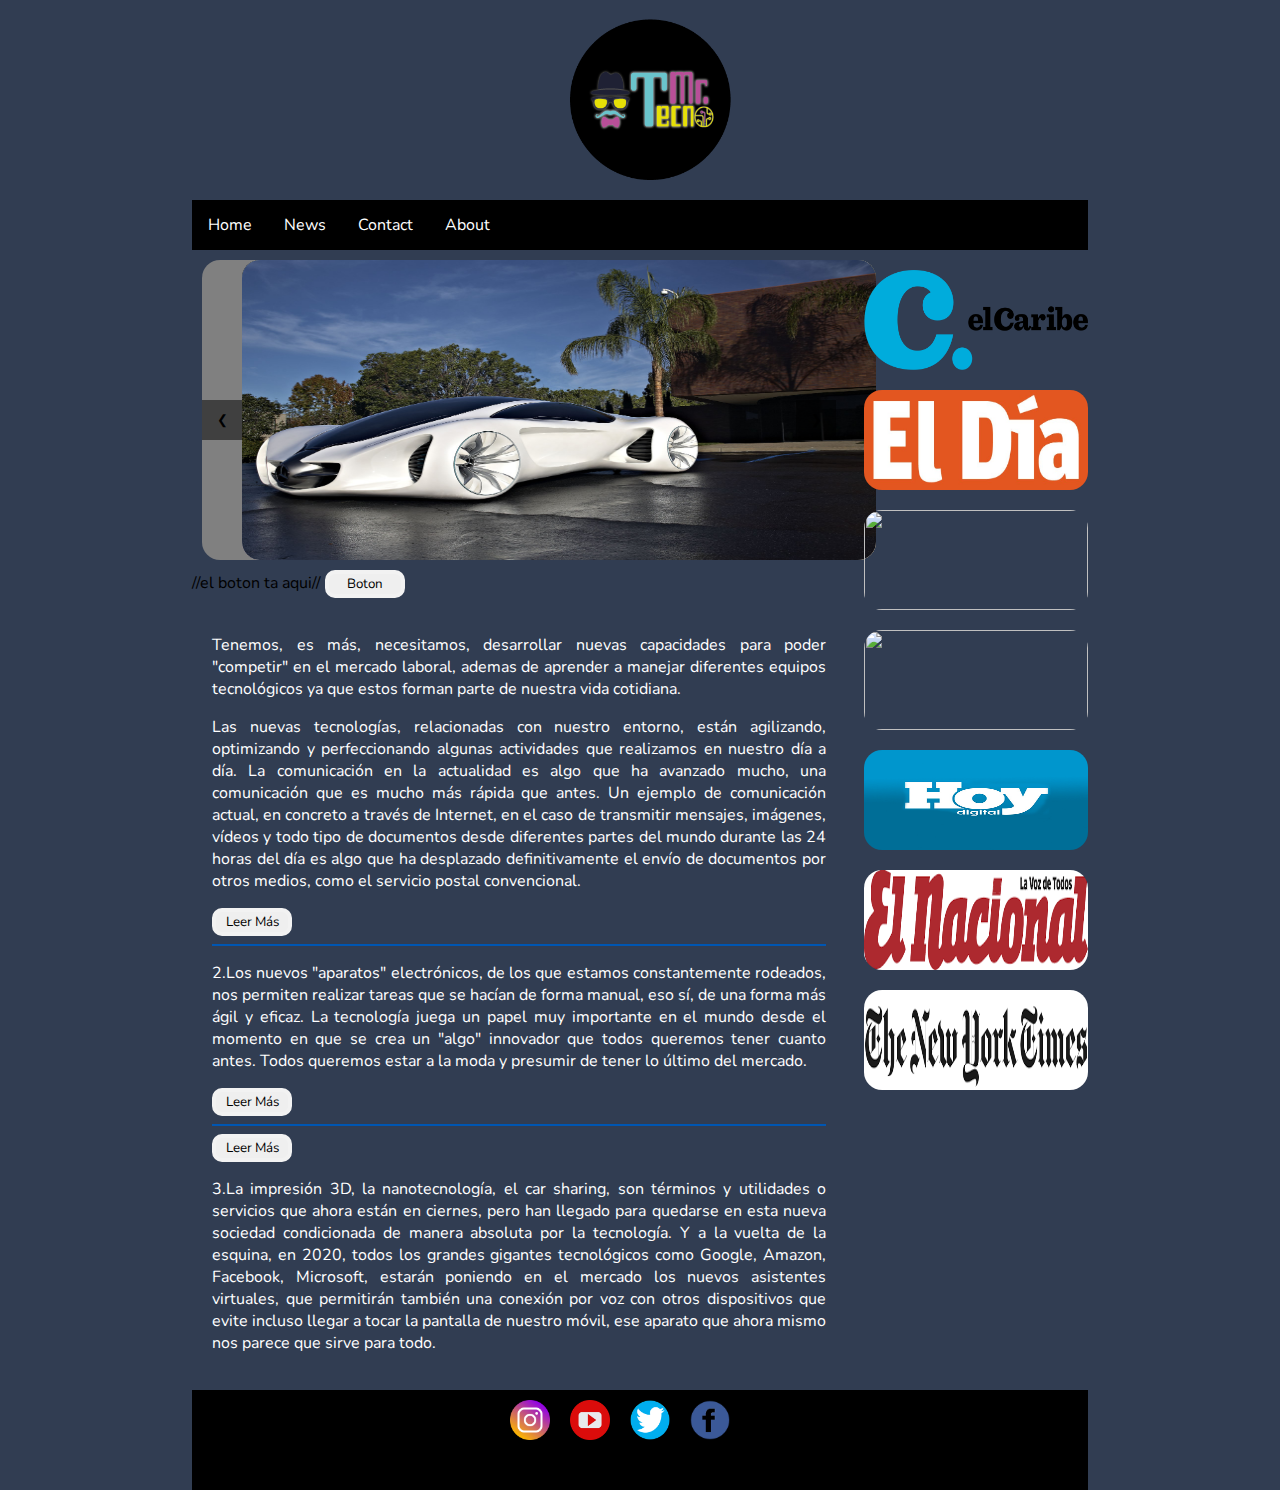
==== index.html @ f6aeec95 "parmesano al espagueti" ====
<!DOCTYPE html>
<html>
<head>
	<title>MrTecno</title>
	<link rel="stylesheet" type="text/css" href="Css/Estilo.css">
	<script src="Js/script.js"></script>
	<script type="text/javascript" src="Js/jquery.js"></script>
</head>
<body>
<div class="header">
<a href="index.html"><img class="logo" src="imagenes/logo.png"></a>
</div>
<ul>
  <li><a href="index.html">Home</a></li>
  <li><a href="news.html">News</a>
  	<ul class="submenu">
		<li><a href="movies.html">Movies </a></li>
		<li><a href="op.html">Operative Systems</a></li>
		<li><a href="Cellp.html">Cell Phones</a></li>
		<li><a href="vd.html">Video Games</a></li>
		<li><a href="Programs.html">Anti-Virus </a></li>
		<li><a href="Consoles.html">Consoles</a></li>
	</ul>
  </li>
  <li><a href="Contact.html">Contact</a></li>
  <li><a href="About.html">About</a></li>
</ul>
<div class="content">
<div class="image">
<button class="left" onclick="plusDivs(-1)">&#10094;</button>
<button class="right" onclick="plusDivs(+1)">&#10095;</button>

<img class="mySlides" src="imagenes/slider/s1.jpg">

<img class="mySlides" src="imagenes/slider/s2.jpg">

<img class="mySlides" src="imagenes/slider/s3.jpeg">

<img class="mySlides" src="imagenes/slider/s4.png">

<img class="mySlides" src="imagenes/slider/s5.jpg">
</div>

//el boton ta aqui//

<button class="btn">Boton</button>

<div class="text">
<p>Tenemos, es más, necesitamos, desarrollar nuevas capacidades para poder "competir" en el mercado laboral, ademas de aprender a manejar diferentes equipos tecnológicos ya que estos forman parte de nuestra vida cotidiana.</p>

<p>Las nuevas tecnologías, relacionadas con nuestro entorno, están agilizando, optimizando y perfeccionando algunas actividades que realizamos en nuestro día a día. La comunicación en la actualidad es algo que ha avanzado mucho, una comunicación que es mucho más rápida que antes. Un ejemplo de comunicación actual, en concreto a través de Internet, en el caso de transmitir mensajes, imágenes, vídeos y todo tipo de documentos desde diferentes partes del mundo durante las 24 horas del día es algo que ha desplazado definitivamente el envío de documentos por otros medios, como el servicio postal convencional.</p>									<button class="btn">Leer M&aacutes</button>

<hr>


<p>2.Los nuevos "aparatos" electrónicos, de los que estamos constantemente rodeados, nos permiten realizar tareas que se hacían de forma manual, eso sí, de una forma más ágil y eficaz.
La tecnología juega un papel muy importante en el mundo desde el momento en que se crea un "algo" innovador que todos queremos tener cuanto antes. Todos queremos estar a la moda y presumir de tener lo último del mercado.</p>
<button class="btn">Leer M&aacutes</button>
<hr  >					<button class="btn">Leer M&aacutes</button>

<p>3.La impresión 3D, la nanotecnología, el car sharing, son términos y utilidades o servicios que ahora están en ciernes, pero han llegado para quedarse en esta nueva sociedad condicionada de manera absoluta por la tecnología. Y a la vuelta de la esquina, en 2020, todos los grandes gigantes tecnológicos como Google, Amazon, Facebook, Microsoft, estarán poniendo en el mercado los nuevos asistentes virtuales, que permitirán también una conexión por voz con otros dispositivos que evite incluso llegar a tocar la pantalla de nuestro móvil, ese aparato que ahora mismo nos parece que sirve para todo.</p>
</div>
</div>
<div class="content2">
	<div class="imge">
		<a href="https://www.elcaribe.com.do/2019/"><img class="mySlide" src="imagenes/publicidad/caribe.png"></a>
	</div>

	<div class="imge">
		<a href="https://eldia.com.do/espectaculos/"><img class="mySlide" src="imagenes/publicidad/dia.jpg"></a>
	</div>

	<div class="imge">
		<a href="https://www.diariolibre.com/actualidad"><img class="mySlide" src="imagenes/publicidad/diario.png"></a>
	</div>

	<div class="imge">
		<a href="https://listindiario.com/las-mundiales"><img class="mySlide" src="imagenes/publicidad/listin.png"></a>
	</div>

	<div class="imge">
		<a href="http://hoy.com.do/el-pais/"><img class="mySlide" src="imagenes/publicidad/hoy.png"></a>
	</div>

	<div class="imge">
		<a href="https://elnacional.com.do/"><img class="mySlide" src="imagenes/publicidad/nacional.png"></a>
	</div>

	<div class="imge">
		<a href="https://www.nytimes.com/es/category/noticias/"><img class="mySlide" src="imagenes/publicidad/ny.png"></a>
	</div>
</div>


<div class="footer">
<a href=""><img class="icon mr" src="imagenes/SocialMedia/fb.png"></a>
<a href=""><img class="icon" src="imagenes/SocialMedia/tw.png"></a>
<a href=""><img class="icon" src="imagenes/SocialMedia/yt.png"></a>
<a href=""><img class="icon" src="imagenes/SocialMedia/ig.png"></a>
</div>
</body>
</html>
---- Css/Estilo.css ----
@import url('https://fonts.googleapis.com/css?family=Nunito:400,400i,700,700i&subset=latin-ext');
*{
	font-family: 'Nunito', sans-serif;
}
body
{
	margin-left: 15%;
	margin-right: 15%;
	padding:0;
	margin-top:0;
	margin-bottom:0;
	background: #313D52;
}
.header
{
	width: 100%;
	height: 200px;
}

}
.menu
{
	width: 100%;
	height: 50px;
	background: gray;
}
ul {
  list-style: none;
  text-align: center;
  margin: 0;
  padding: 0;
  overflow: hidden;
  background-color:black;
}

li {
  float: left;
}

li a {
  display: block;
  color: white;
  text-align: center;
  padding: 14px 16px;
  text-decoration: none;
}

/* Change the link color to #111 (black) on hover */
li a:hover {
  background-color: #111;
}
.content
{
	width: 73%;
	height: auto;
	position: relative;
	float: left;
}
.content2
{
	width: 25%;
	height: 100%;
	position: relative;
	float: right;
}

.footer
{
	width: 100%;
	height: 100px;
	background: black;
	float: left;
	position: relative;
}

.footer img{
	width: 40px;
	height: 40px;
}
.image
{
	border-radius: 18px;
	margin:10px;
	background: gray;
	width: auto;
	height: 300px;
	position: relative;
}
.text
{
	padding: 10px;
	margin:10px;
	width: auto;
	height: auto;
	position: relative;
	color: #fff;
}

.text p{
	text-align: justify;
	
}
.textft
{
	text-align: center;
}
.mySlides
{
	border-radius: 18px;
	width: 100%;
	height: 100%;
	position: absolute;
	float: left;
}
.right
{
	background: rgba(0, 0, 0, .5);
	float: right;
	border: 0;
	width: 40px;
	height: 40px;
	position: relative;
	margin-top: 140px; 
	z-index: 1;

}
.left
{
	background: rgba(0, 0, 0, .5);
	float: left;
	width: 40px;
	height: 40px;
	border: 0;
	position: relative;
	margin-top: 140px;  
	z-index: 1;
}

.submenu{
	position: absolute;
	background: #333;
	text-align: right;
	width: 10%;
	visibility: hidden;
	opacity: 0;
	transition: opacity 1.5s;
}

.submenu li a{
	display: block;
	padding: 15px;
	text-align: left;
	color: cyan;
	font-family: 'Open sans';
	text-decoration: none;
}
li:hover .submenu{
	visibility: visible;
	opacity: 1;
	z-index: 1;
}
.mySlide
{
	border-radius: 18px;
	width: 100%;
	height: 100%;
	position: absolute;
	float: left;
}
.imge
{
	width: auto;
	height: 100px;
	position: relative;
	margin-top: 20px;
	margin-bottom: 20px;
}

.btn{
	border:4px solid #f2f2f2;
	border-radius:10px;
	width: 80px;
	transition:background 1s,color 1s;
}
.btn:hover{
	background:black;
	color: white  
}
.btn-1{
	font:bold;
	text-decoration:none;
}
.logo
{
	width: 200px;
	margin-left: 40%;
	margin-right: 40%;
	height: auto;
	position: relative;
	padding-top: 10px
}
.mr
{
	margin-right:  40%;
}
.icon
{	
	margin-left:20px;
	width: 30px;
	height: 65%;
	float: right;
	position: relative;
	padding-top:10px;
}


.programs, .movies, .op{
	text-align: center !important;
	border-radius: 18px;
}

.movies p, .op p {
	text-align: justify !important;

}
.programs img, .op img, .movies img{
	display: block;
	width: 300px;
	margin: auto;

}

hr{
	border: 1px solid #0056b2;
}
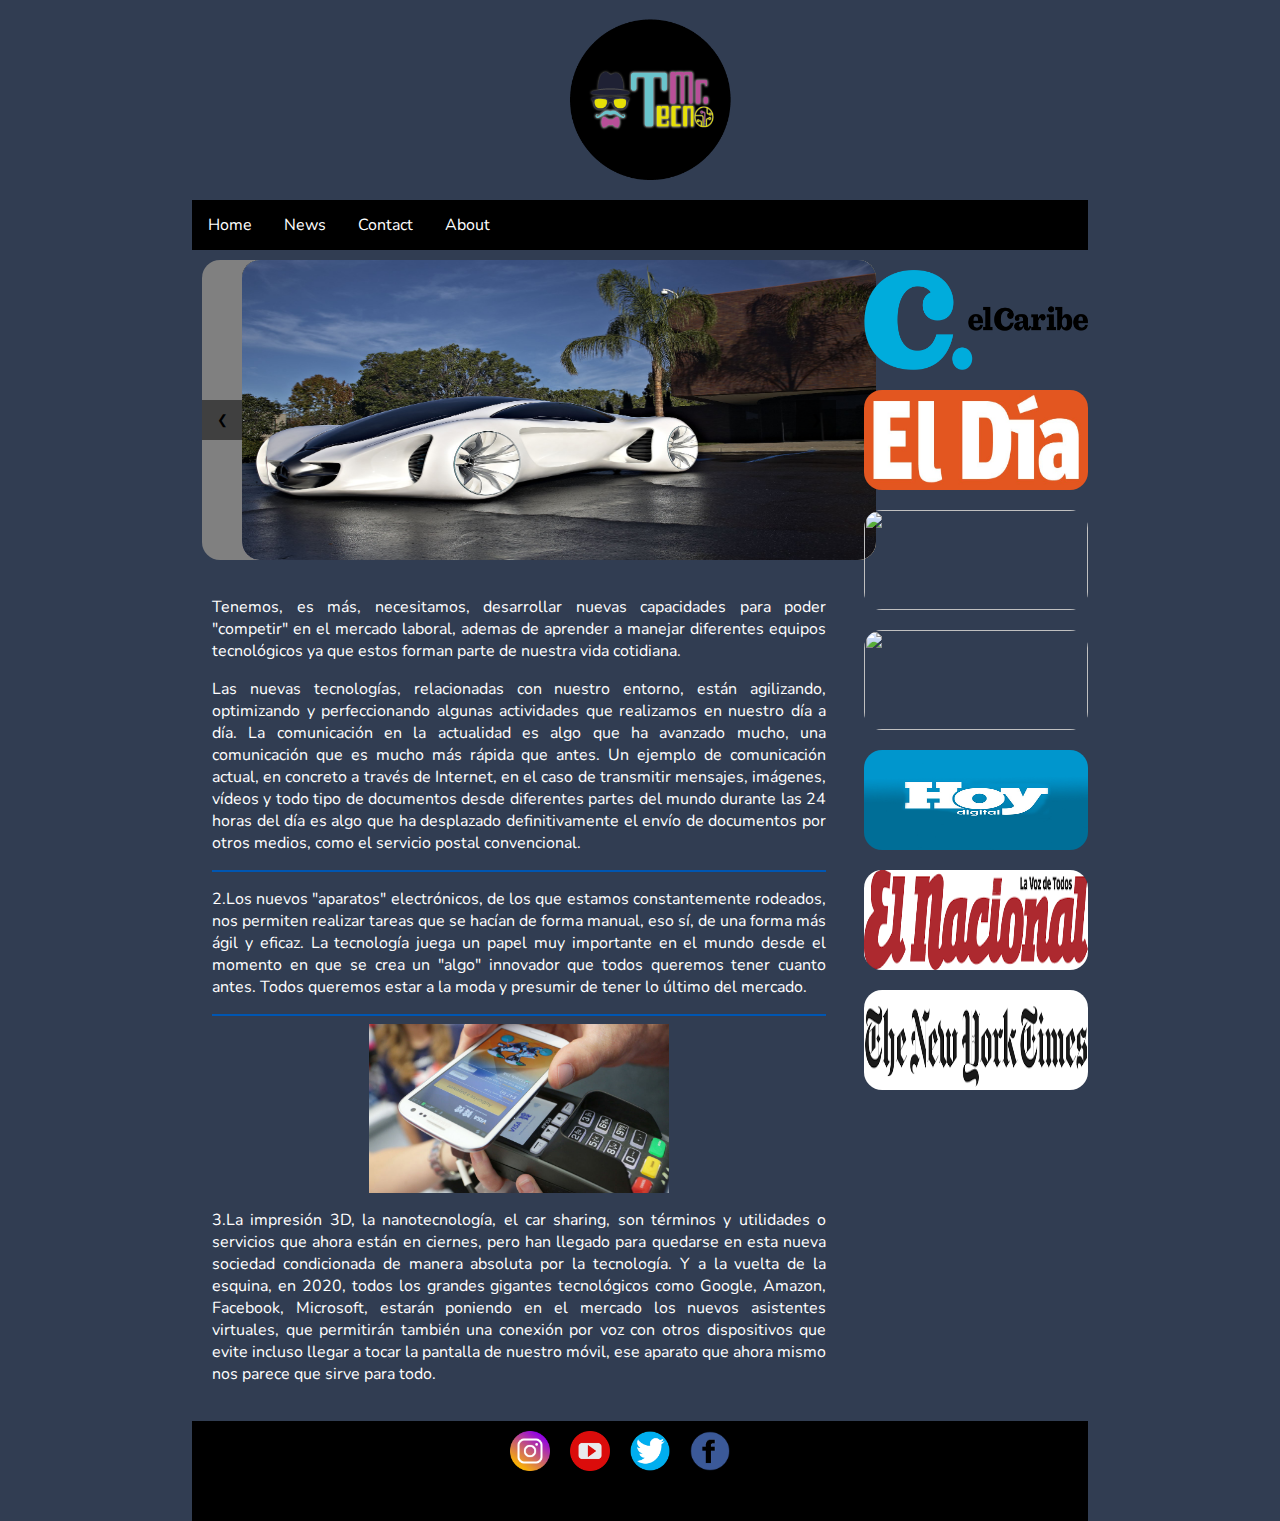
==== commit cf0eccf7: "limpieza" ====
--- a/index.html
+++ b/index.html
@@ -41,24 +41,32 @@
 <img class="mySlides" src="imagenes/slider/s5.jpg">
 </div>
 
-//el boton ta aqui//
 
-<button class="btn">Boton</button>
 
-<div class="text">
+
+<div class="text op">
 <p>Tenemos, es más, necesitamos, desarrollar nuevas capacidades para poder "competir" en el mercado laboral, ademas de aprender a manejar diferentes equipos tecnológicos ya que estos forman parte de nuestra vida cotidiana.</p>
 
-<p>Las nuevas tecnologías, relacionadas con nuestro entorno, están agilizando, optimizando y perfeccionando algunas actividades que realizamos en nuestro día a día. La comunicación en la actualidad es algo que ha avanzado mucho, una comunicación que es mucho más rápida que antes. Un ejemplo de comunicación actual, en concreto a través de Internet, en el caso de transmitir mensajes, imágenes, vídeos y todo tipo de documentos desde diferentes partes del mundo durante las 24 horas del día es algo que ha desplazado definitivamente el envío de documentos por otros medios, como el servicio postal convencional.</p>									<button class="btn">Leer M&aacutes</button>
+<p>Las nuevas tecnologías, relacionadas con nuestro entorno, están agilizando, optimizando y perfeccionando algunas actividades que realizamos en nuestro día a día. La comunicación en la actualidad es algo que ha avanzado mucho, una comunicación que es mucho más rápida que antes. Un ejemplo de comunicación actual, en concreto a través de Internet, en el caso de transmitir mensajes, imágenes, vídeos y todo tipo de documentos desde diferentes partes del mundo durante las 24 horas del día es algo que ha desplazado definitivamente el envío de documentos por otros medios, como el servicio postal convencional.</p>							
+
+
 
 <hr>
 
 
 <p>2.Los nuevos "aparatos" electrónicos, de los que estamos constantemente rodeados, nos permiten realizar tareas que se hacían de forma manual, eso sí, de una forma más ágil y eficaz.
 La tecnología juega un papel muy importante en el mundo desde el momento en que se crea un "algo" innovador que todos queremos tener cuanto antes. Todos queremos estar a la moda y presumir de tener lo último del mercado.</p>
-<button class="btn">Leer M&aacutes</button>
-<hr  >					<button class="btn">Leer M&aacutes</button>
 
+
+
+<hr  >					
+
+<img src="imagenes/inicio/ft1.jpg">
 <p>3.La impresión 3D, la nanotecnología, el car sharing, son términos y utilidades o servicios que ahora están en ciernes, pero han llegado para quedarse en esta nueva sociedad condicionada de manera absoluta por la tecnología. Y a la vuelta de la esquina, en 2020, todos los grandes gigantes tecnológicos como Google, Amazon, Facebook, Microsoft, estarán poniendo en el mercado los nuevos asistentes virtuales, que permitirán también una conexión por voz con otros dispositivos que evite incluso llegar a tocar la pantalla de nuestro móvil, ese aparato que ahora mismo nos parece que sirve para todo.</p>
+
+
+
+
 </div>
 </div>
 <div class="content2">
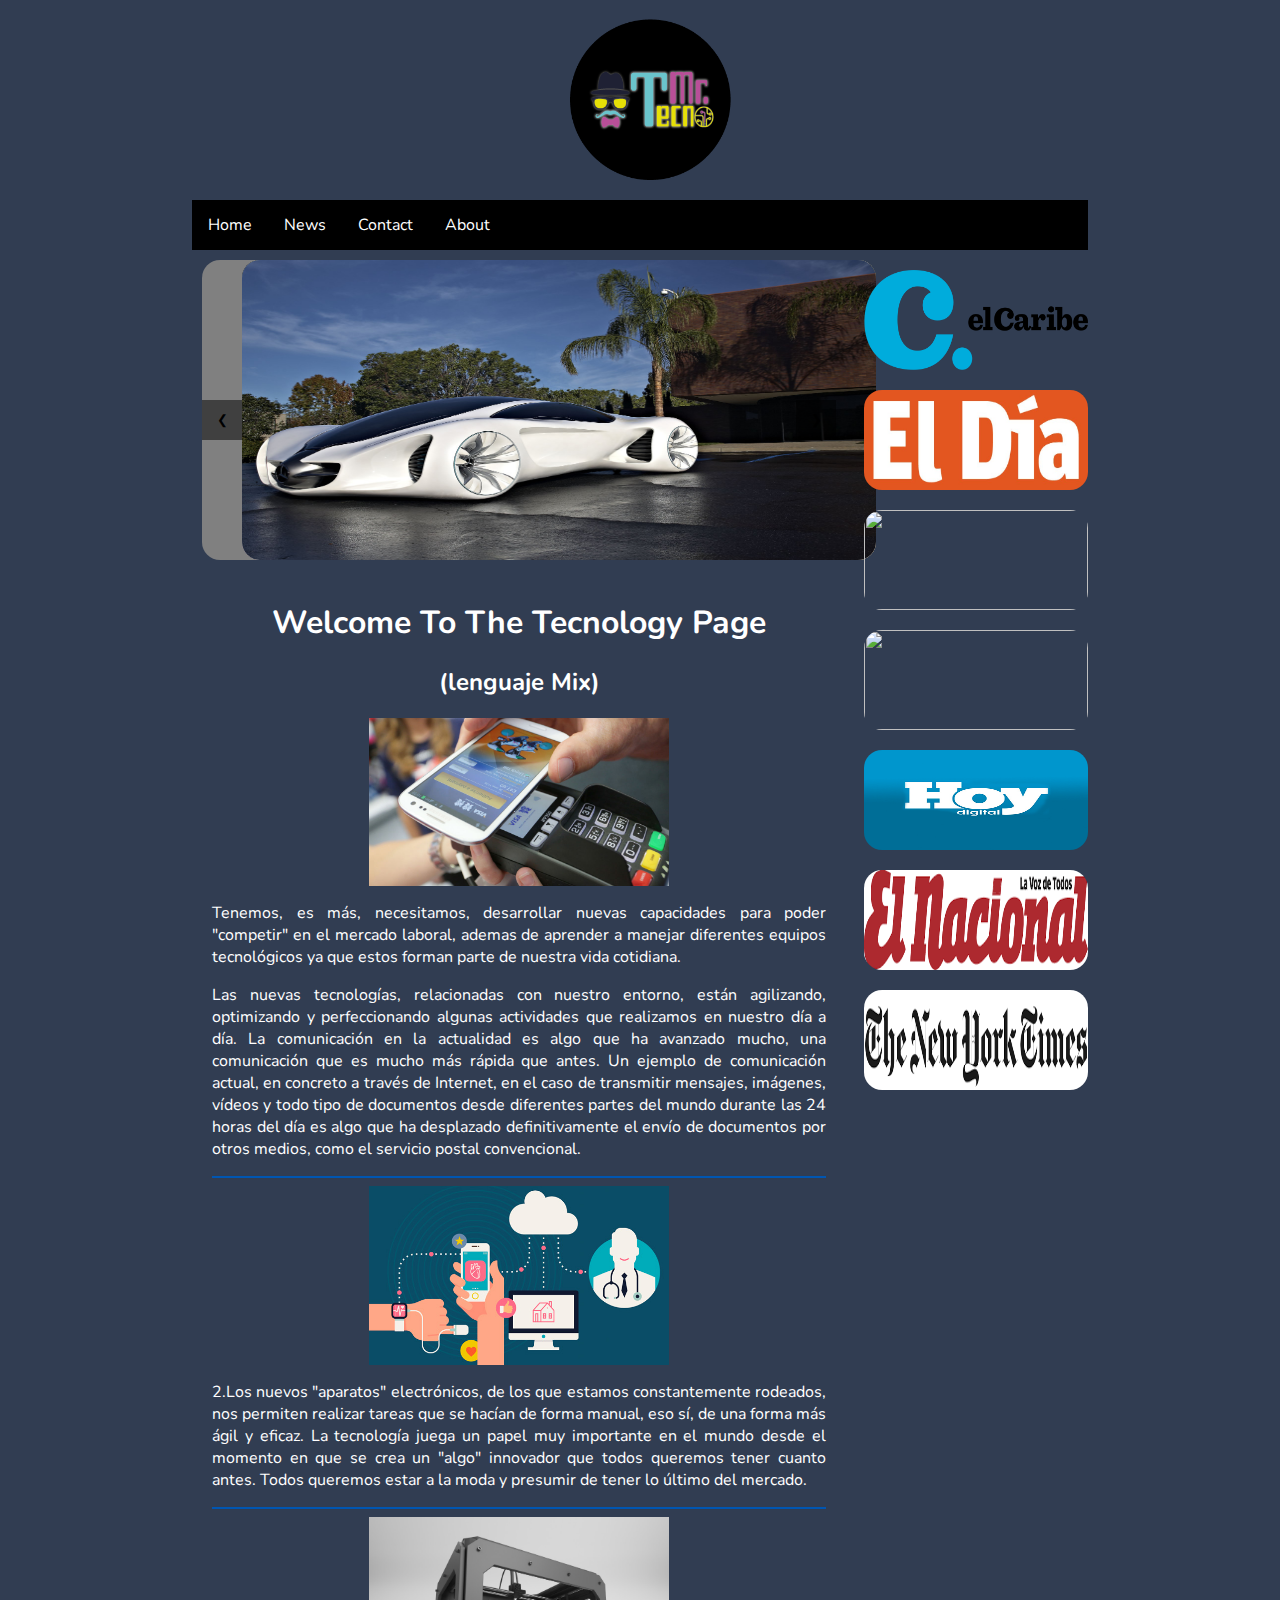
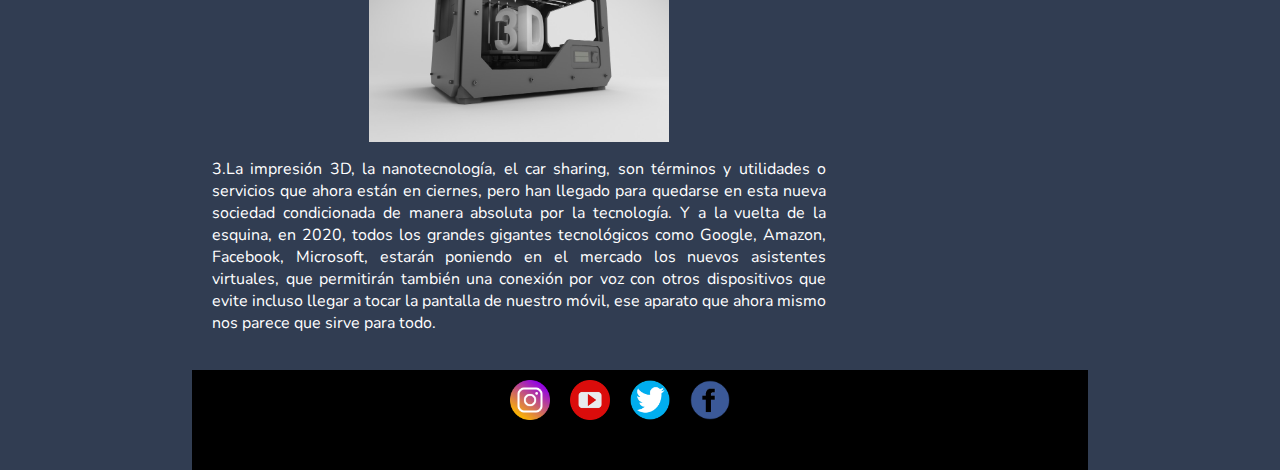
==== commit c609cec2: "aeiou" ====
--- a/index.html
+++ b/index.html
@@ -42,9 +42,10 @@
 </div>
 
 
-
-
 <div class="text op">
+	<h1>Welcome To The Tecnology Page</h1>
+	<h2>(lenguaje Mix)</h2>
+	<img src="imagenes/inicio/ft1.jpg">
 <p>Tenemos, es más, necesitamos, desarrollar nuevas capacidades para poder "competir" en el mercado laboral, ademas de aprender a manejar diferentes equipos tecnológicos ya que estos forman parte de nuestra vida cotidiana.</p>
 
 <p>Las nuevas tecnologías, relacionadas con nuestro entorno, están agilizando, optimizando y perfeccionando algunas actividades que realizamos en nuestro día a día. La comunicación en la actualidad es algo que ha avanzado mucho, una comunicación que es mucho más rápida que antes. Un ejemplo de comunicación actual, en concreto a través de Internet, en el caso de transmitir mensajes, imágenes, vídeos y todo tipo de documentos desde diferentes partes del mundo durante las 24 horas del día es algo que ha desplazado definitivamente el envío de documentos por otros medios, como el servicio postal convencional.</p>							
@@ -53,7 +54,7 @@
 
 <hr>
 
-
+<img src="imagenes/inicio/ft2.jpg">
 <p>2.Los nuevos "aparatos" electrónicos, de los que estamos constantemente rodeados, nos permiten realizar tareas que se hacían de forma manual, eso sí, de una forma más ágil y eficaz.
 La tecnología juega un papel muy importante en el mundo desde el momento en que se crea un "algo" innovador que todos queremos tener cuanto antes. Todos queremos estar a la moda y presumir de tener lo último del mercado.</p>
 
@@ -61,7 +62,7 @@
 
 <hr  >					
 
-<img src="imagenes/inicio/ft1.jpg">
+<img src="imagenes/inicio/ft3.jpg">
 <p>3.La impresión 3D, la nanotecnología, el car sharing, son términos y utilidades o servicios que ahora están en ciernes, pero han llegado para quedarse en esta nueva sociedad condicionada de manera absoluta por la tecnología. Y a la vuelta de la esquina, en 2020, todos los grandes gigantes tecnológicos como Google, Amazon, Facebook, Microsoft, estarán poniendo en el mercado los nuevos asistentes virtuales, que permitirán también una conexión por voz con otros dispositivos que evite incluso llegar a tocar la pantalla de nuestro móvil, ese aparato que ahora mismo nos parece que sirve para todo.</p>
 
 
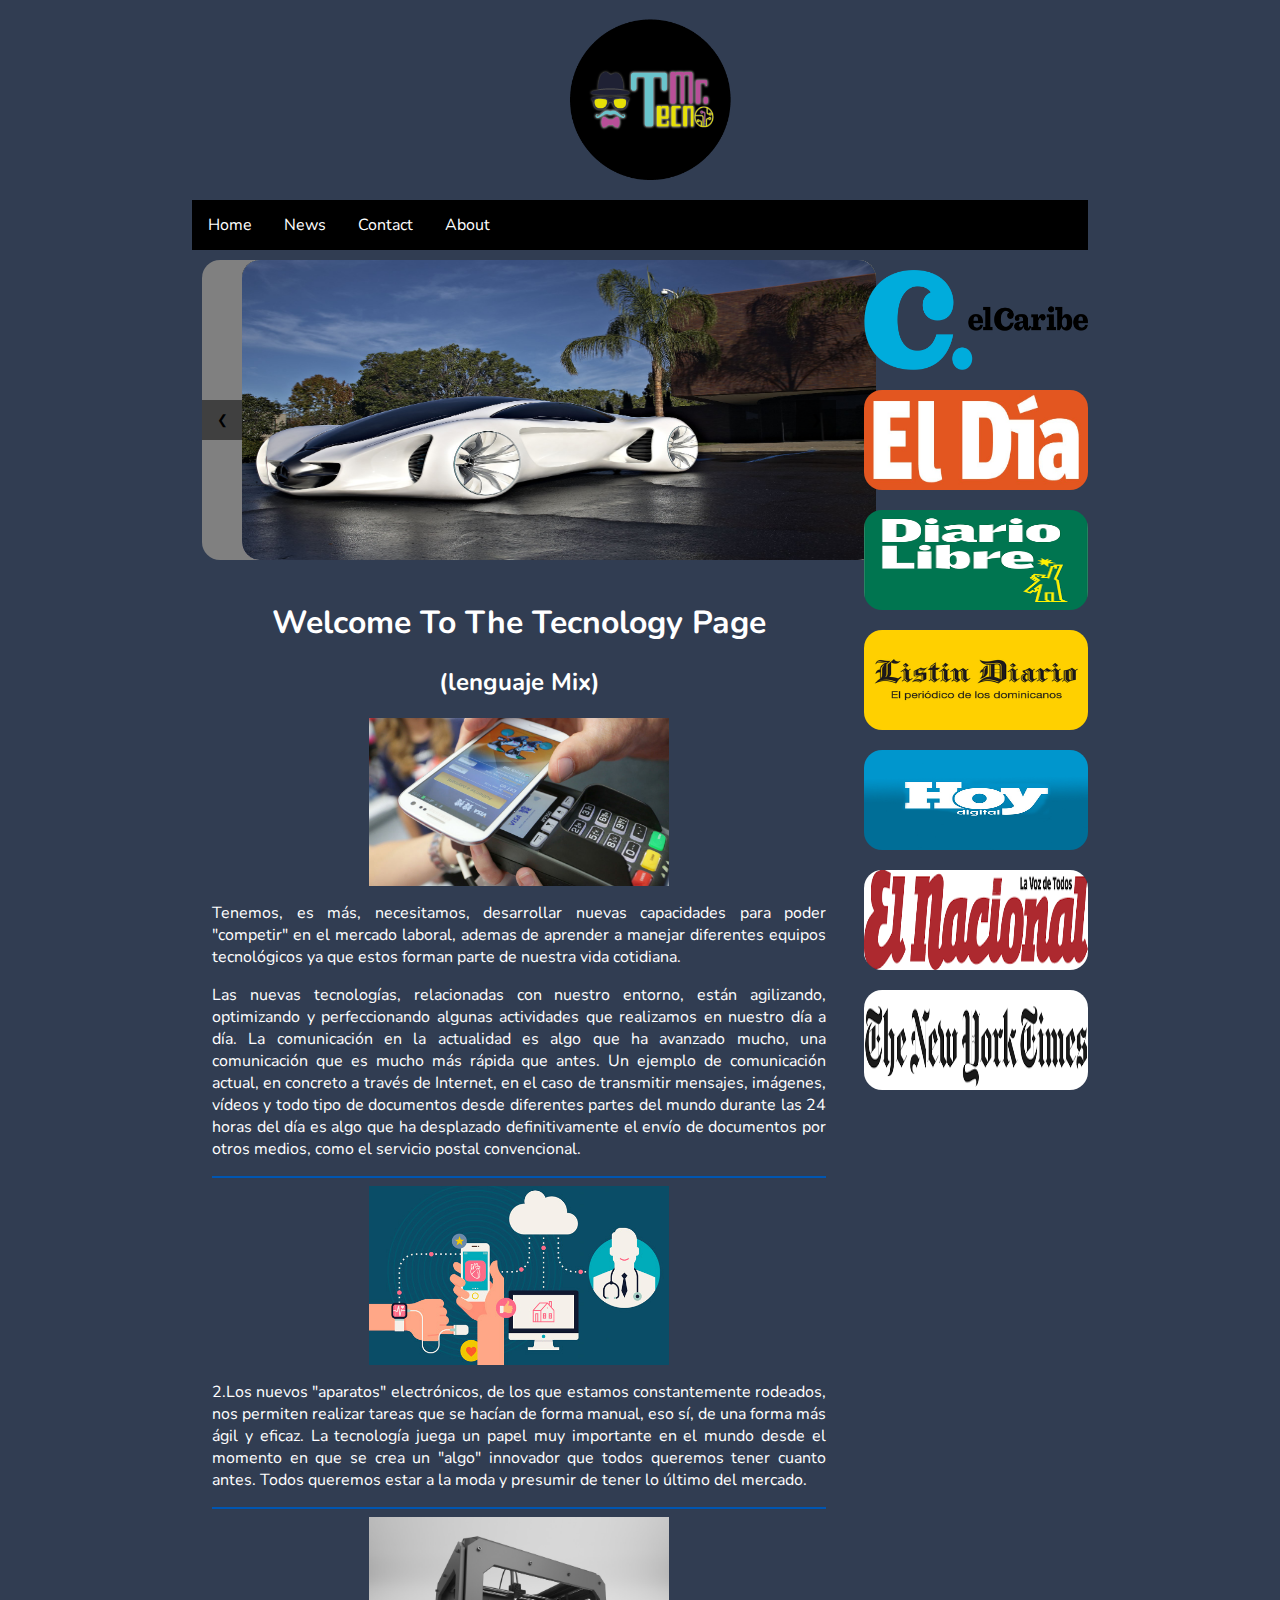
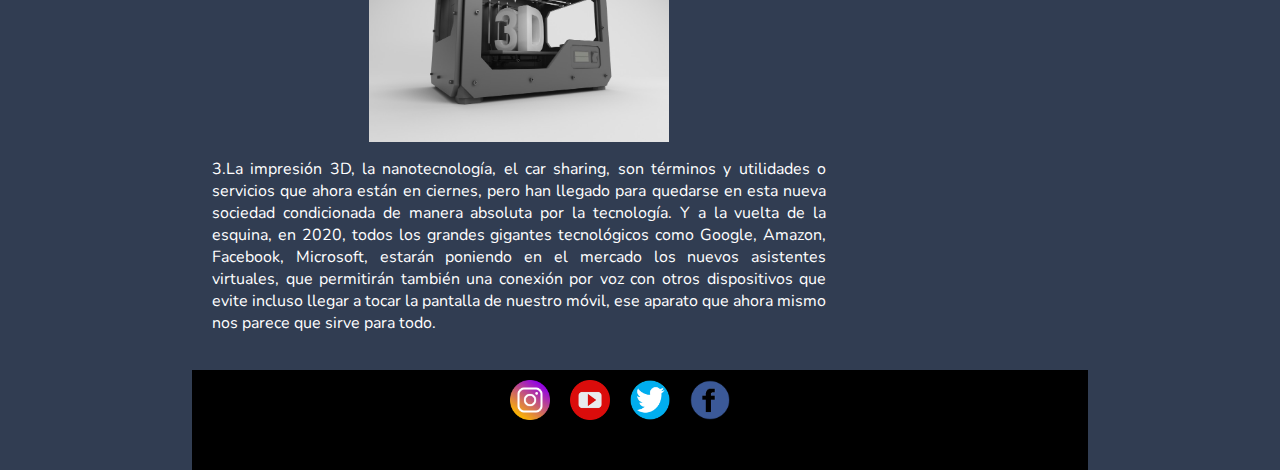
==== commit 9fd95dde: "sin na" ====
--- a/index.html
+++ b/index.html
@@ -16,14 +16,14 @@
   	<ul class="submenu">
 		<li><a href="movies.html">Movies </a></li>
 		<li><a href="op.html">Operative Systems</a></li>
-		<li><a href="Cellp.html">Cell Phones</a></li>
+		<li><a href="cllp.html">Cell Phones</a></li>
 		<li><a href="vd.html">Video Games</a></li>
-		<li><a href="Programs.html">Anti-Virus </a></li>
-		<li><a href="Consoles.html">Consoles</a></li>
+		<li><a href="programs.html">Anti-Virus </a></li>
+		<li><a href="consoles.html">Consoles</a></li>
 	</ul>
   </li>
-  <li><a href="Contact.html">Contact</a></li>
-  <li><a href="About.html">About</a></li>
+  <li><a href="contact.html">Contact</a></li>
+  <li><a href="about.html">About</a></li>
 </ul>
 <div class="content">
 <div class="image">
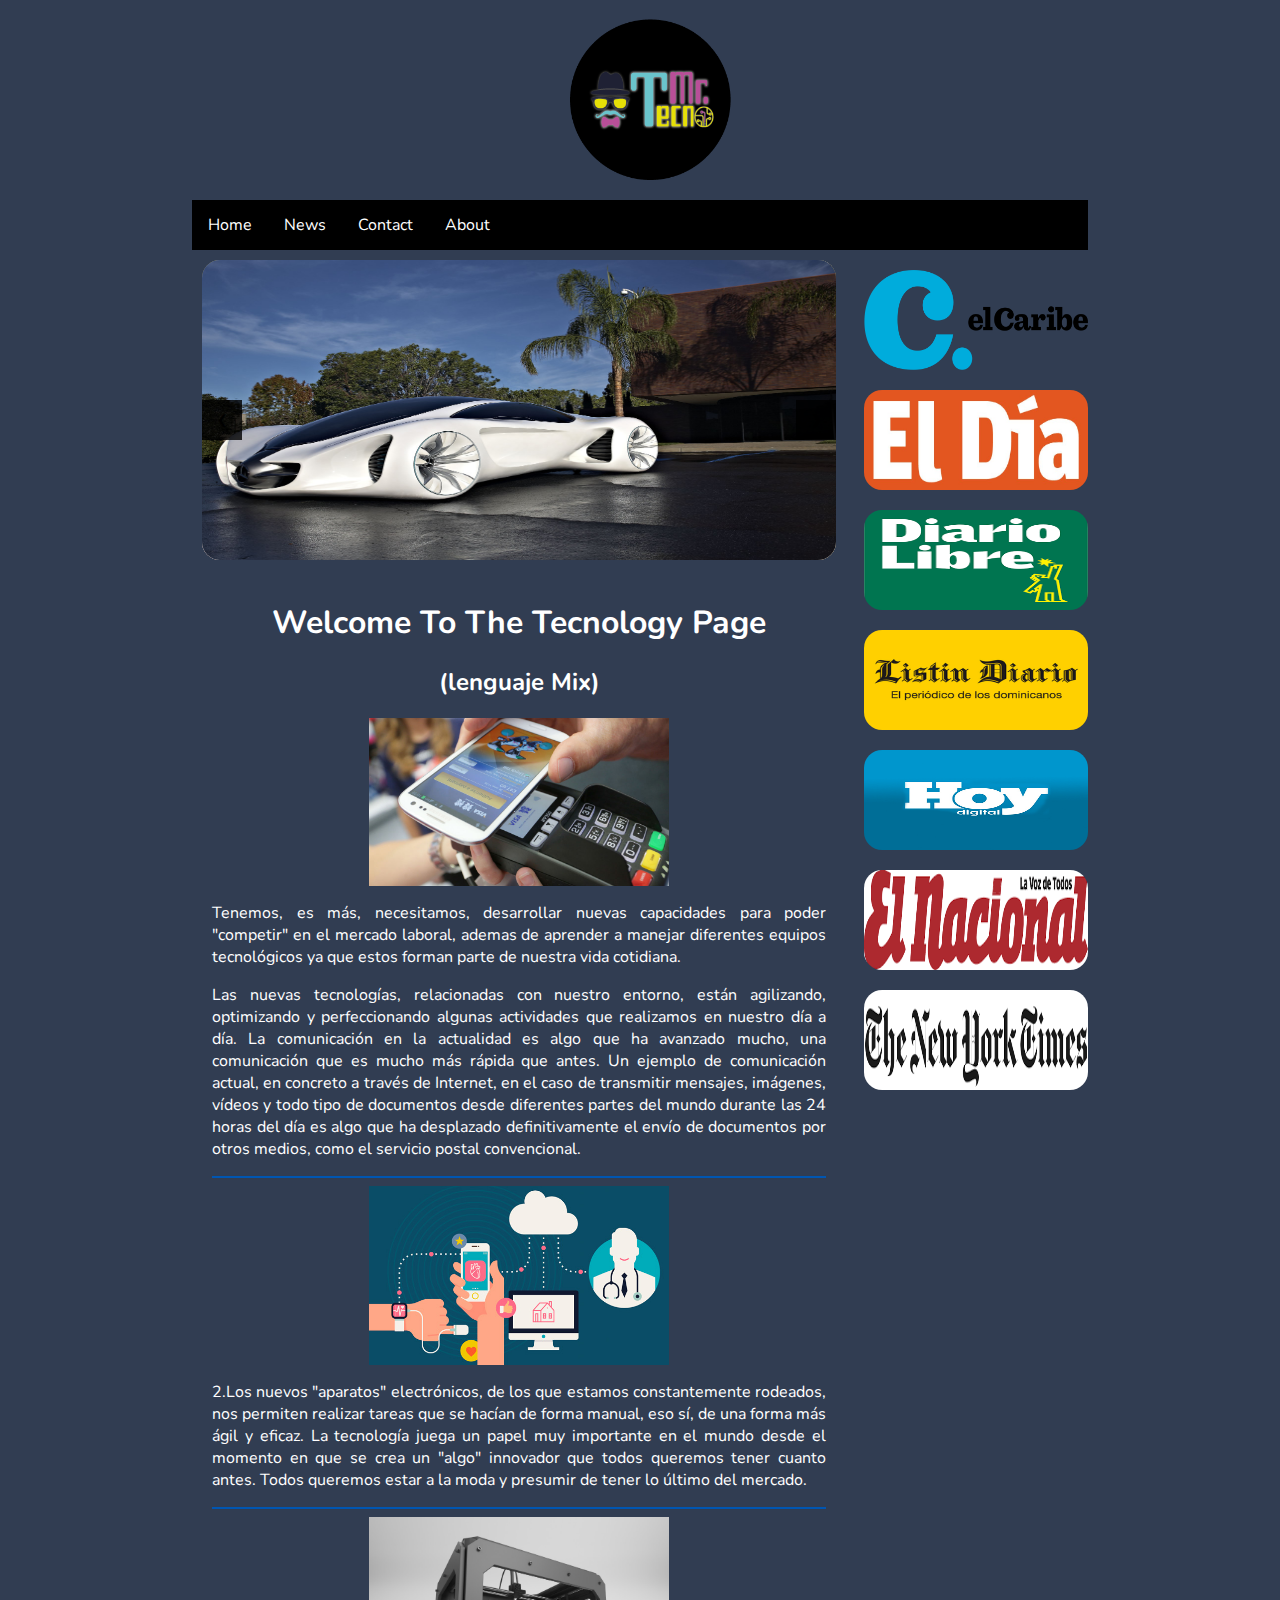
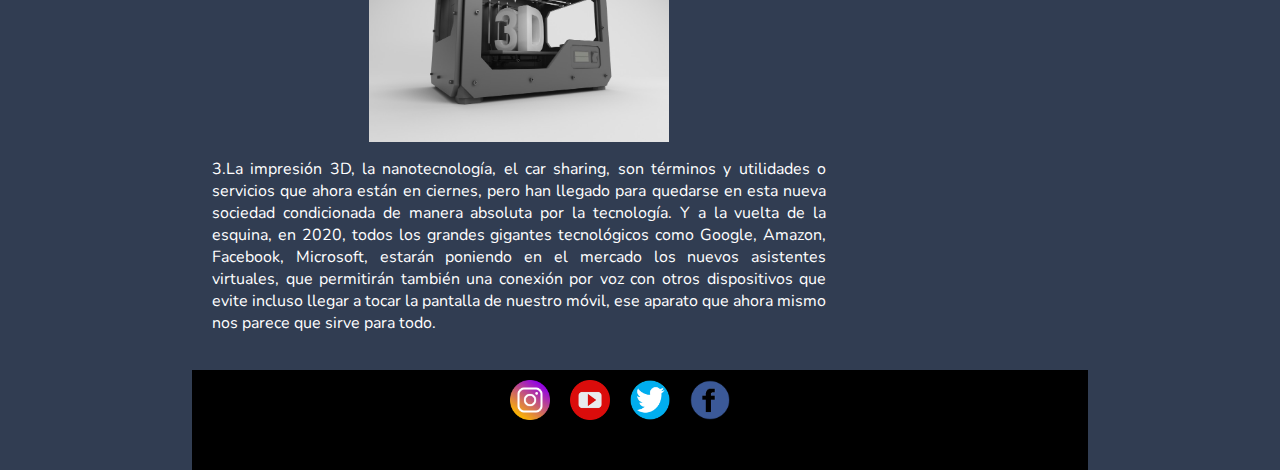
==== commit 17728614: "XD" ====
--- a/index.html
+++ b/index.html
@@ -5,6 +5,16 @@
 	<link rel="stylesheet" type="text/css" href="Css/Estilo.css">
 	<script src="Js/script.js"></script>
 	<script type="text/javascript" src="Js/jquery.js"></script>
+	<meta charset="utf-8">
+	<meta name="viewport" content="width=device-width, initial-scale=1.0">
+
+	
+		<script src="js/jQuery.js"></script>
+				
+		<script src="js/Funciones.js"></script>
+		
+		<script src="js/MyJava.js"></script>
+
 </head>
 <body>
 <div class="header">
@@ -101,11 +111,13 @@
 </div>
 
 
-<div class="footer">
-<a href=""><img class="icon mr" src="imagenes/SocialMedia/fb.png"></a>
+<div class="footer ">
+<a href=""><img class="icon mr"src="imagenes/SocialMedia/fb.png"></a>
 <a href=""><img class="icon" src="imagenes/SocialMedia/tw.png"></a>
 <a href=""><img class="icon" src="imagenes/SocialMedia/yt.png"></a>
 <a href=""><img class="icon" src="imagenes/SocialMedia/ig.png"></a>
+
+
 </div>
 </body>
 </html>--- a/Css/Estilo.css
+++ b/Css/Estilo.css
@@ -72,7 +72,10 @@
 	float: left;
 	position: relative;
 }
-
+.footer h3{
+	text-align: center;
+	color: magenta;
+}
 .footer img{
 	width: 40px;
 	height: 40px;
@@ -114,7 +117,7 @@
 }
 .right
 {
-	background: rgba(0, 0, 0, .5);
+	background: rgba(0, 0, 0, .8);
 	float: right;
 	border: 0;
 	width: 40px;
@@ -126,12 +129,12 @@
 }
 .left
 {
-	background: rgba(0, 0, 0, .5);
+	background: rgba(0, 0, 0, .8);
 	float: left;
 	width: 40px;
 	height: 40px;
 	border: 0;
-	position: relative;
+	position: absolute;
 	margin-top: 140px;  
 	z-index: 1;
 }
@@ -232,4 +235,58 @@
 
 hr{
 	border: 1px solid #0056b2;
+}
+
+
+
+@media only screen and (max-width: 720px){
+	.image{
+		display: none;
+	}
+	.content2{
+		display: none;
+	}
+	.submenu{
+		display: none;
+	}
+	body{
+		width: 100%;
+	}
+	.content{
+		width: 90%;
+		margin: auto;
+	}
+	*{
+		font-size: 34px !important;
+	}
+}
+
+
+
+#FormContacto, #ClickF {
+    padding: 5px;
+    text-align: center;
+    background-color: #252850;
+    border: solid 1px #c3c3c3;
+	color:magenta;
+	border-radius:10px;
+}
+
+#FormContacto {
+    padding: 50px;
+    display: none;
+}
+
+.frmContacto{
+	width: 30%;
+	height: 100%;
+	margin: auto;
+
+}
+
+.frmCampos{
+
+	margin:10px;
+	padding:10px;
+	border-radius:10px;
 }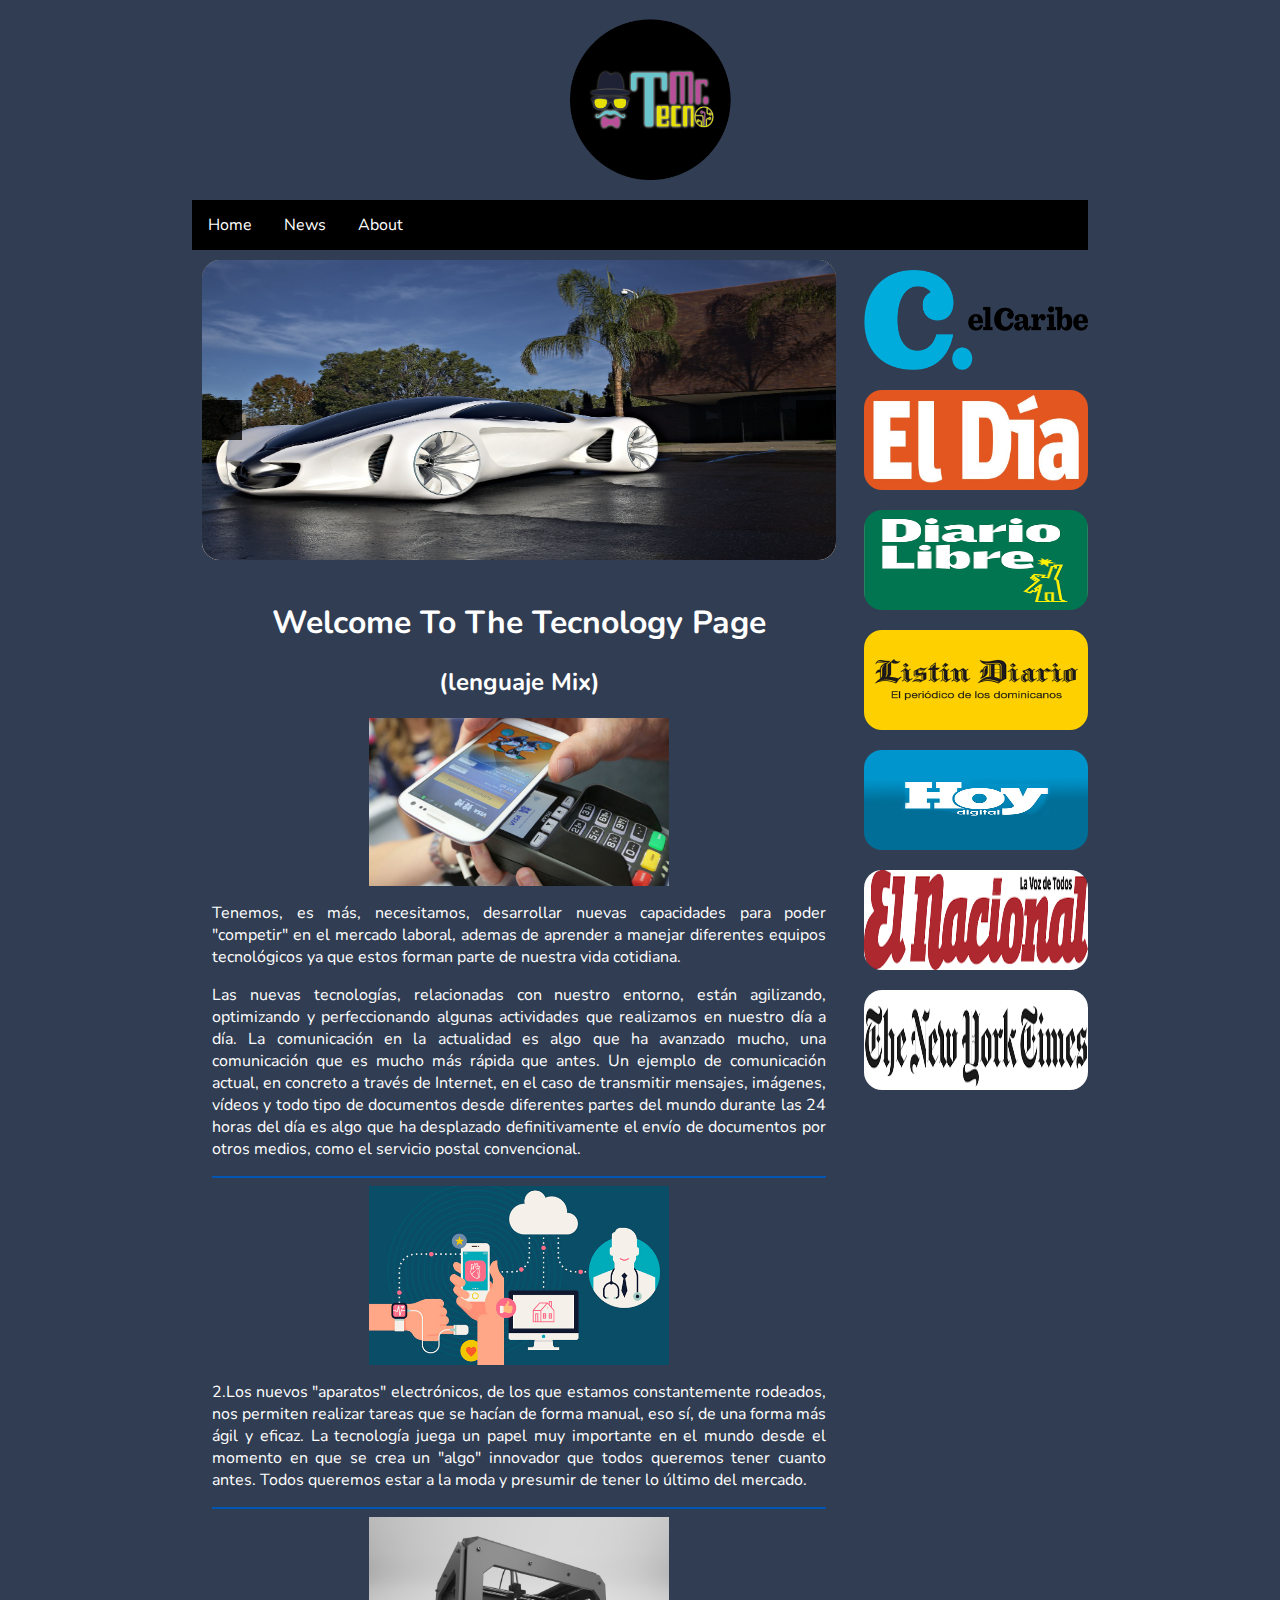
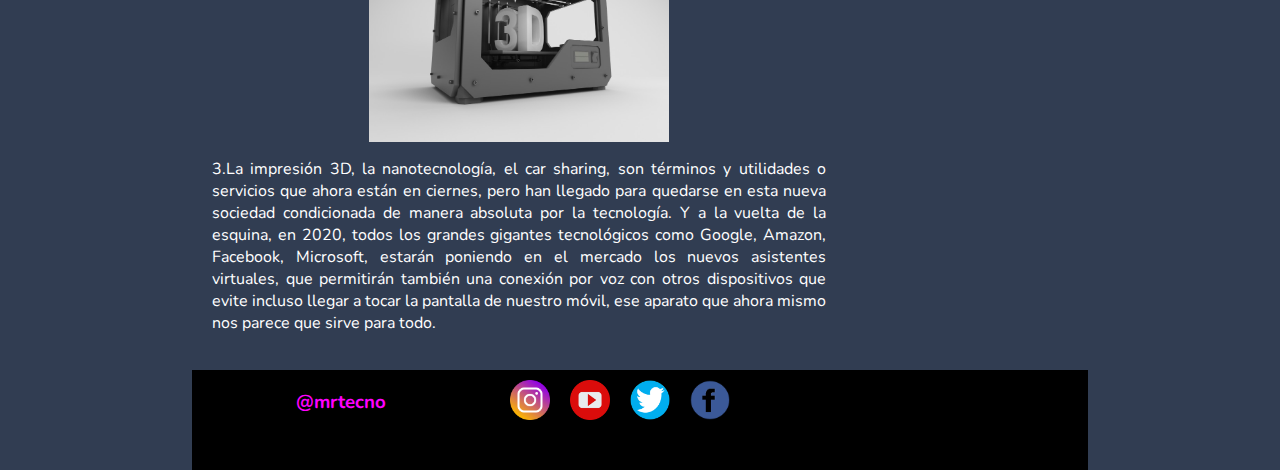
==== commit b64cbb8e: "xd" ====
--- a/index.html
+++ b/index.html
@@ -8,7 +8,7 @@
 	<meta charset="utf-8">
 	<meta name="viewport" content="width=device-width, initial-scale=1.0">
 
-	
+
 		<script src="js/jQuery.js"></script>
 				
 		<script src="js/Funciones.js"></script>
@@ -32,7 +32,7 @@
 		<li><a href="consoles.html">Consoles</a></li>
 	</ul>
   </li>
-  <li><a href="contact.html">Contact</a></li>
+ 
   <li><a href="about.html">About</a></li>
 </ul>
 <div class="content">
@@ -111,13 +111,13 @@
 </div>
 
 
-<div class="footer ">
-<a href=""><img class="icon mr"src="imagenes/SocialMedia/fb.png"></a>
-<a href=""><img class="icon" src="imagenes/SocialMedia/tw.png"></a>
-<a href=""><img class="icon" src="imagenes/SocialMedia/yt.png"></a>
-<a href=""><img class="icon" src="imagenes/SocialMedia/ig.png"></a>
+<div class="footer">
+<a href="https://www.facebook.com/"><img class="icon mr" src="imagenes/SocialMedia/fb.png"></a>
+<a href="https://twitter.com/?lang=es"><img class="icon" src="imagenes/SocialMedia/tw.png"></a>
+<a href="https://www.youtube.com/"><img class="icon" src="imagenes/SocialMedia/yt.png"></a>
+<a href="https://www.instagram.com/"><img class="icon" src="imagenes/SocialMedia/ig.png"></a>
+<h3>@mrtecno</h3>
+</div>
 
-
-</div>
 </body>
 </html>